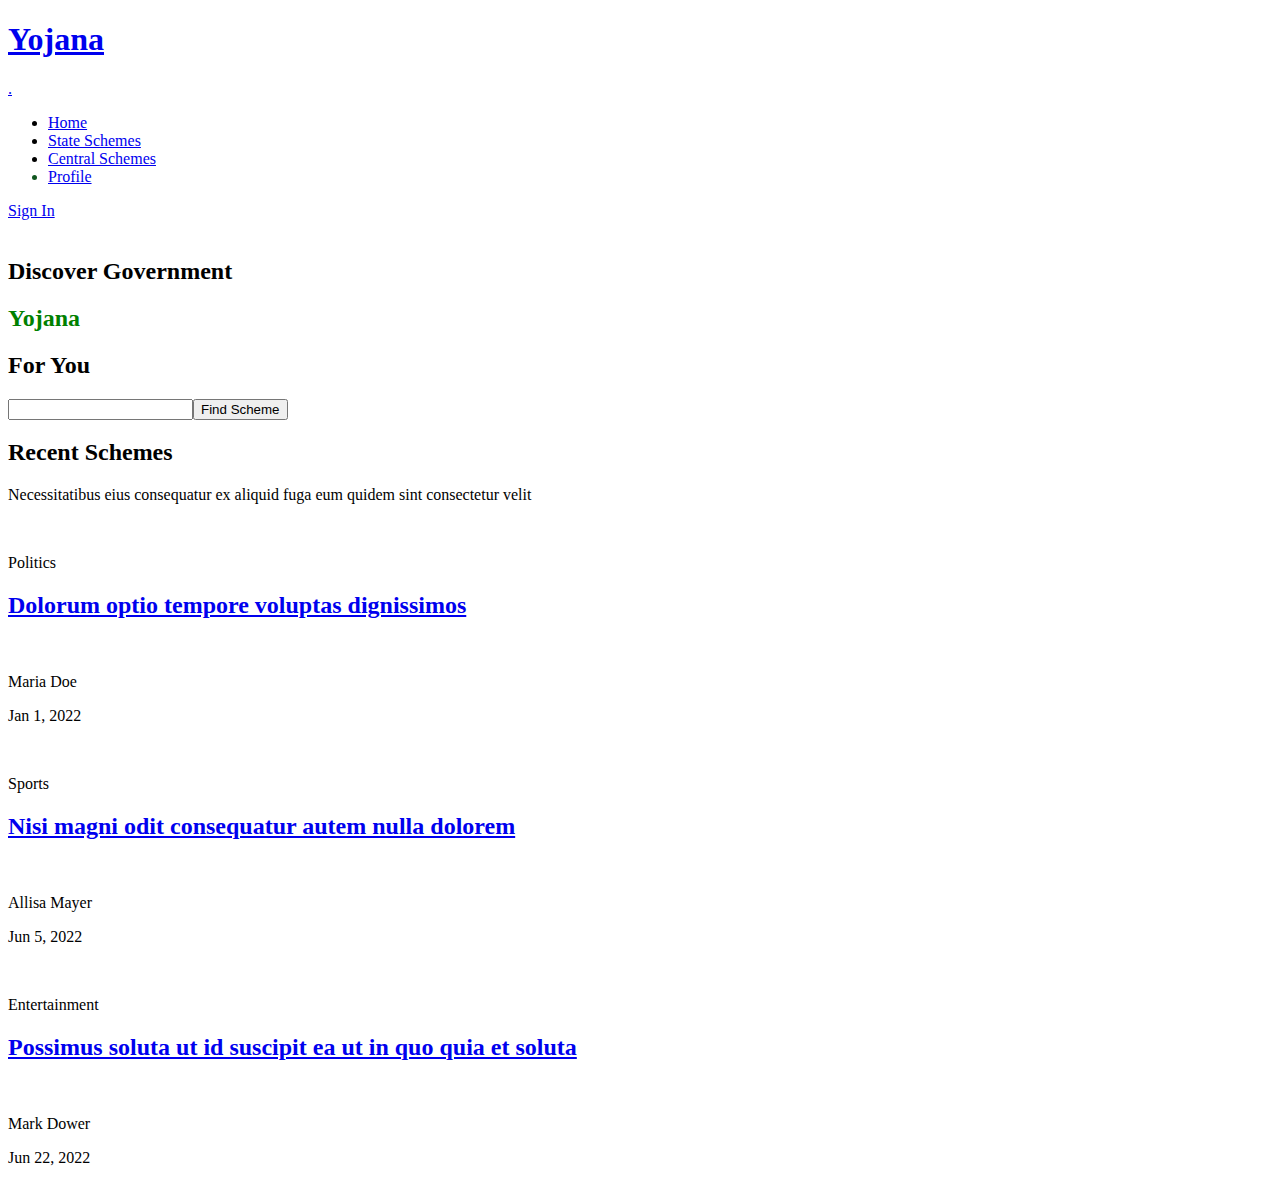
==== templates/index.html @ cc4715b3 "initial commit" ====
<!DOCTYPE html>
<html lang="en">

<head>
  <meta charset="utf-8">
  <meta content="width=device-width, initial-scale=1.0" name="viewport">
  <title>Index - Append Bootstrap Template</title>
  <meta name="description" content="">
  <meta name="keywords" content="">

  <!-- Favicons -->
  <link href="assets/img/favicon.png" rel="icon">
  <link href="assets/img/apple-touch-icon.png" rel="apple-touch-icon">

  <!-- Fonts -->
  <link href="https://fonts.googleapis.com" rel="preconnect">
  <link href="https://fonts.gstatic.com" rel="preconnect" crossorigin>
  <link href="https://fonts.googleapis.com/css2?family=Open+Sans:ital,wght@0,300;0,400;0,500;0,600;0,700;0,800;1,300;1,400;1,500;1,600;1,700;1,800&family=Montserrat:ital,wght@0,100;0,200;0,300;0,400;0,500;0,600;0,700;0,800;0,900;1,100;1,200;1,300;1,400;1,500;1,600;1,700;1,800;1,900&family=Poppins:ital,wght@0,100;0,200;0,300;0,400;0,500;0,600;0,700;0,800;0,900;1,100;1,200;1,300;1,400;1,500;1,600;1,700;1,800;1,900&display=swap" rel="stylesheet">

  <!-- Vendor CSS Files -->
  <link href="assets/vendor/bootstrap/css/bootstrap.min.css" rel="stylesheet">
  <link href="assets/vendor/bootstrap-icons/bootstrap-icons.css" rel="stylesheet">
  <link href="assets/vendor/aos/aos.css" rel="stylesheet">
  <link href="assets/vendor/glightbox/css/glightbox.min.css" rel="stylesheet">
  <link href="assets/vendor/swiper/swiper-bundle.min.css" rel="stylesheet">

  <!-- Main CSS File -->
  <link href="assets/css/main.css" rel="stylesheet">

  <!-- =======================================================
  * Template Name: Append
  * Template URL: https://bootstrapmade.com/append-bootstrap-website-template/
  * Updated: Aug 07 2024 with Bootstrap v5.3.3
  * Author: BootstrapMade.com
  * License: https://bootstrapmade.com/license/
  ======================================================== -->
</head>

<body class="index-page">

  <header id="header" class="header d-flex align-items-center fixed-top">
    <div class="container-fluid position-relative d-flex align-items-center justify-content-between">

      <a href="index.html" class="logo d-flex align-items-center me-auto me-xl-0">
        <!-- Uncomment the line below if you also wish to use an image logo -->
        <!-- <img src="assets/img/logo.png" alt=""> -->
        <h1 class="sitename">Yojana</h1><span>.</span>
      </a>

      <nav id="navmenu" class="navmenu">
        <ul>
          <li><a href="index.html" class="active">Home</a></li>
          <li><a href="state-schemes.html">State Schemes</a></li>
          <li><a href="central-schemes.html">Central Schemes</a></li>
          <li style="color: #10561f;"><a href="profile.html" >Profile</a></li>
            
        
        </ul>
        <i class="mobile-nav-toggle d-xl-none bi bi-list"></i>
      </nav>

      <a class="btn-getstarted" href="signin.html
      ">Sign In</a>

    </div>
  </header>

  <main class="main">

    <!-- Hero Section -->
    <section id="hero" class="hero section dark-background">

      <img src="assets/img/hero.jpg" alt="" data-aos="fade-in">

      <div class="container">
        <div class="row">
          <div class="col-lg-10">
            <h2 data-aos="fade-up" data-aos-delay="100">Discover Government</h2>
            <h2 data-aos="fade-up" data-aos-delay="100" style="color: green;">Yojana</h2>
            <h2 data-aos="fade-up" data-aos-delay="100">For You</h2>
          </div>
          <div class="col-lg-5" data-aos="fade-up" data-aos-delay="300">
            <form action="/search" method="post" >
              <div class="sign-up-form"><input type="email" name="email"><input type="submit" value="Find Scheme"></div>
            </form>

          </div>
        </div>
      </div>

    </section><!-- /Hero Section -->

    

        </div>

      </div>

    </section><!-- /Clients Section -->
 

    <!-- Recent Posts Section -->
    <section id="recent-posts" class="recent-posts section">

      <!-- Section Title -->
      <div class="container section-title" data-aos="fade-up">
        <h2>Recent Schemes</h2>
        <p>Necessitatibus eius consequatur ex aliquid fuga eum quidem sint consectetur velit</p>
      </div><!-- End Section Title -->

      <div class="container">

        <div class="row gy-4">

          <div class="col-xl-4 col-md-6" data-aos="fade-up" data-aos-delay="100">
            <article>

              <div class="post-img">
                <img src="assets/img/blog/blog-1.jpg" alt="" class="img-fluid">
              </div>

              <p class="post-category">Politics</p>

              <h2 class="title">
                <a href="blog-details.html">Dolorum optio tempore voluptas dignissimos</a>
              </h2>

              <div class="d-flex align-items-center">
                <img src="assets/img/blog/blog-author.jpg" alt="" class="img-fluid post-author-img flex-shrink-0">
                <div class="post-meta">
                  <p class="post-author">Maria Doe</p>
                  <p class="post-date">
                    <time datetime="2022-01-01">Jan 1, 2022</time>
                  </p>
                </div>
              </div>

            </article>
          </div><!-- End post list item -->

          <div class="col-xl-4 col-md-6" data-aos="fade-up" data-aos-delay="200">
            <article>

              <div class="post-img">
                <img src="assets/img/blog/blog-2.jpg" alt="" class="img-fluid">
              </div>

              <p class="post-category">Sports</p>

              <h2 class="title">
                <a href="blog-details.html">Nisi magni odit consequatur autem nulla dolorem</a>
              </h2>

              <div class="d-flex align-items-center">
                <img src="assets/img/blog/blog-author-2.jpg" alt="" class="img-fluid post-author-img flex-shrink-0">
                <div class="post-meta">
                  <p class="post-author">Allisa Mayer</p>
                  <p class="post-date">
                    <time datetime="2022-01-01">Jun 5, 2022</time>
                  </p>
                </div>
              </div>

            </article>
          </div><!-- End post list item -->

          <div class="col-xl-4 col-md-6" data-aos="fade-up" data-aos-delay="300">
            <article>

              <div class="post-img">
                <img src="assets/img/blog/blog-3.jpg" alt="" class="img-fluid">
              </div>

              <p class="post-category">Entertainment</p>

              <h2 class="title">
                <a href="blog-details.html">Possimus soluta ut id suscipit ea ut in quo quia et soluta</a>
              </h2>

              <div class="d-flex align-items-center">
                <img src="assets/img/blog/blog-author-3.jpg" alt="" class="img-fluid post-author-img flex-shrink-0">
                <div class="post-meta">
                  <p class="post-author">Mark Dower</p>
                  <p class="post-date">
                    <time datetime="2022-01-01">Jun 22, 2022</time>
                  </p>
                </div>
              </div>

            </article>
          </div><!-- End post list item -->

        </div><!-- End recent posts list -->

      </div>

    </section><!-- /Recent Posts Section -->

   

            </div>

          </div>

  </main>  


  <!-- Scroll Top -->
  <a href="#" id="scroll-top" class="scroll-top d-flex align-items-center justify-content-center"><i class="bi bi-arrow-up-short"></i></a>

  <!-- Preloader -->
  <div id="preloader"></div>

  <!-- Vendor JS Files -->
  <script src="assets/vendor/bootstrap/js/bootstrap.bundle.min.js"></script>
  <script src="assets/vendor/php-email-form/validate.js"></script>
  <script src="assets/vendor/aos/aos.js"></script>
  <script src="assets/vendor/glightbox/js/glightbox.min.js"></script>
  <script src="assets/vendor/purecounter/purecounter_vanilla.js"></script>
  <script src="assets/vendor/imagesloaded/imagesloaded.pkgd.min.js"></script>
  <script src="assets/vendor/isotope-layout/isotope.pkgd.min.js"></script>
  <script src="assets/vendor/swiper/swiper-bundle.min.js"></script>

  <!-- Main JS File -->
  <script src="assets/js/main.js"></script>

</body>

</html>
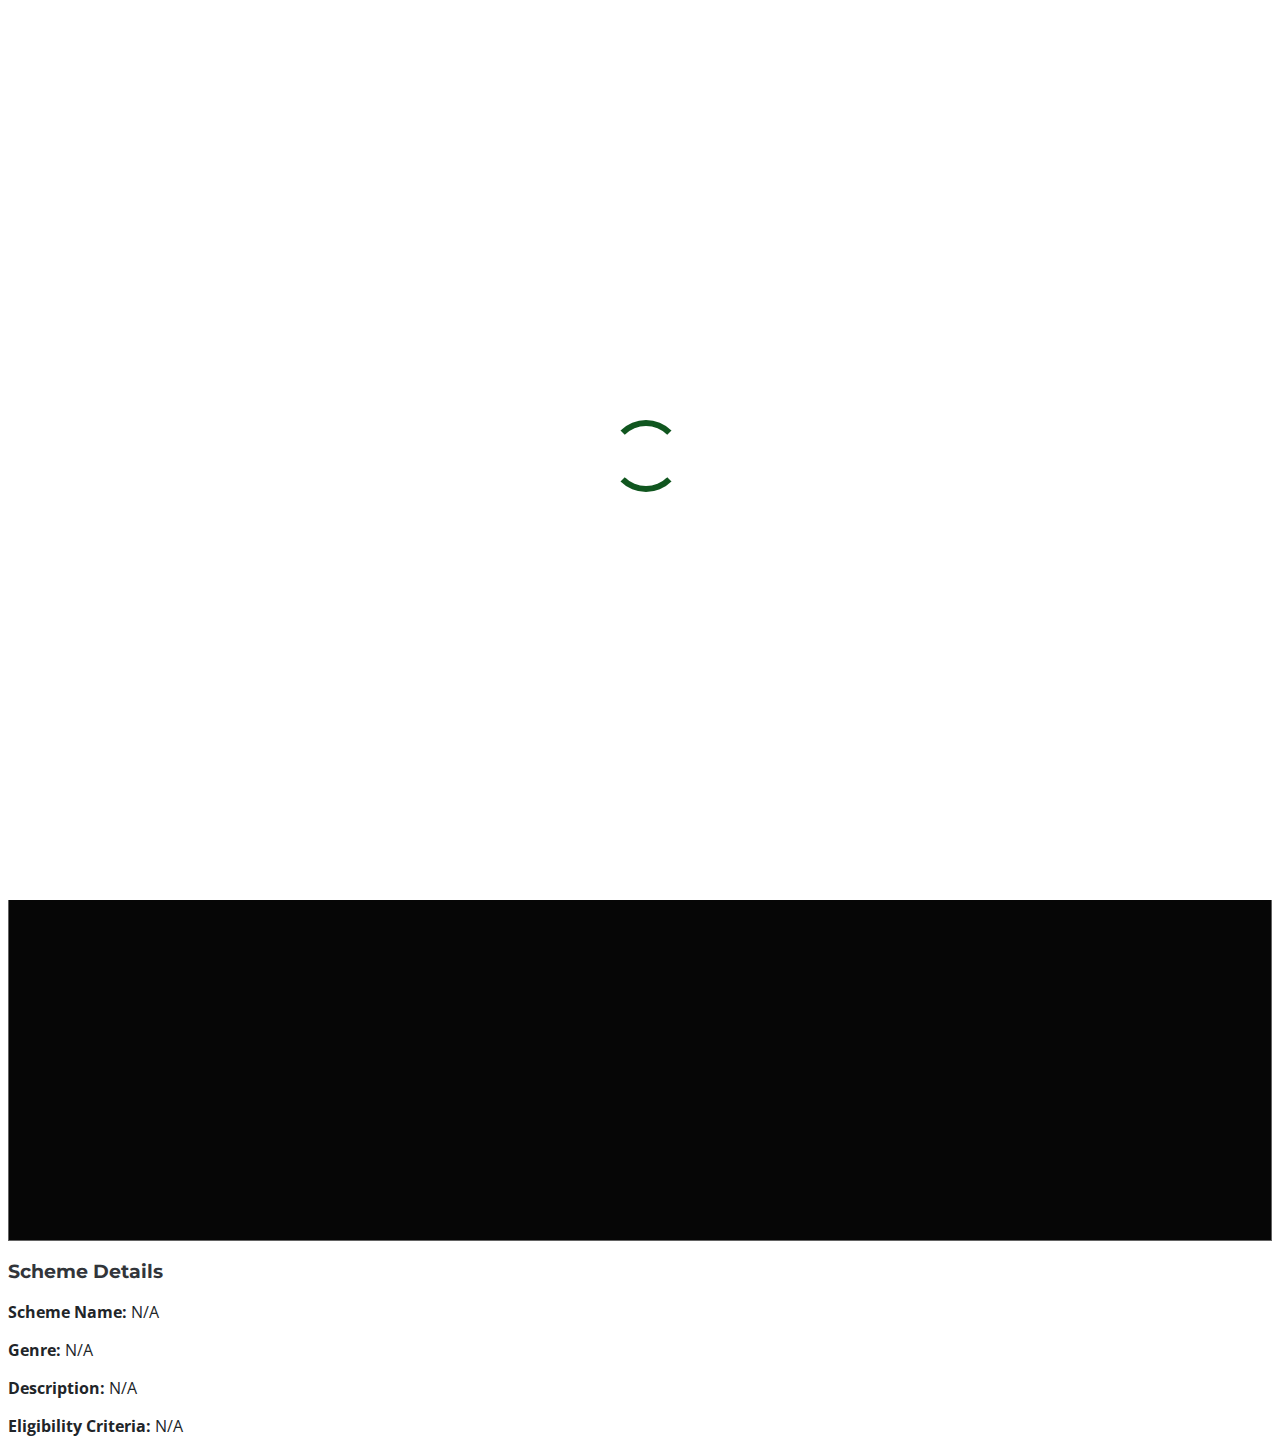
==== commit 0264d89d: "pranjal changes" ====
--- a/templates/index.html
+++ b/templates/index.html
@@ -8,14 +8,11 @@
   <meta name="description" content="">
   <meta name="keywords" content="">
 
-  <!-- Favicons -->
-  <link href="assets/img/favicon.png" rel="icon">
-  <link href="assets/img/apple-touch-icon.png" rel="apple-touch-icon">
-
   <!-- Fonts -->
   <link href="https://fonts.googleapis.com" rel="preconnect">
   <link href="https://fonts.gstatic.com" rel="preconnect" crossorigin>
-  <link href="https://fonts.googleapis.com/css2?family=Open+Sans:ital,wght@0,300;0,400;0,500;0,600;0,700;0,800;1,300;1,400;1,500;1,600;1,700;1,800&family=Montserrat:ital,wght@0,100;0,200;0,300;0,400;0,500;0,600;0,700;0,800;0,900;1,100;1,200;1,300;1,400;1,500;1,600;1,700;1,800;1,900&family=Poppins:ital,wght@0,100;0,200;0,300;0,400;0,500;0,600;0,700;0,800;0,900;1,100;1,200;1,300;1,400;1,500;1,600;1,700;1,800;1,900&display=swap" rel="stylesheet">
+  <link href="https://fonts.googleapis.com/css2?family=Montserrat:ital,wght@0,100;0,200;0,300;0,400;0,500;0,600;0,700;0,800;0,900;1,100;1,200;1,300;1,400;1,500;1,600;1,700;1,800;1,900&family=Open+Sans:ital,wght@0,300;0,400;0,500;0,600;0,700;0,800;1,300;1,400;1,500;1,600;1,700;1,800&family=Poppins:ital,wght@0,100;0,200;0,300;0,400;0,500;0,600;0,700;0,800;0,900;1,100;1,200;1,300;1,400;1,500;1,600;1,700;1,800;1,900&display=swap" rel="stylesheet">
+
 
   <!-- Vendor CSS Files -->
   <link href="assets/vendor/bootstrap/css/bootstrap.min.css" rel="stylesheet">
@@ -27,14 +24,2869 @@
   <!-- Main CSS File -->
   <link href="assets/css/main.css" rel="stylesheet">
 
-  <!-- =======================================================
-  * Template Name: Append
-  * Template URL: https://bootstrapmade.com/append-bootstrap-website-template/
-  * Updated: Aug 07 2024 with Bootstrap v5.3.3
-  * Author: BootstrapMade.com
-  * License: https://bootstrapmade.com/license/
-  ======================================================== -->
+ 
+  <style>
+    
+:root {
+  --default-font: "Open Sans",  system-ui, -apple-system, "Segoe UI", Roboto, "Helvetica Neue", Arial, "Noto Sans", "Liberation Sans", sans-serif, "Apple Color Emoji", "Segoe UI Emoji", "Segoe UI Symbol", "Noto Color Emoji";
+  --heading-font: "Montserrat",  sans-serif;
+  --nav-font: "Poppins",  sans-serif;
+}
+
+/* Global Colors - The following color variables are used throughout the website. Updating them here will change the color scheme of the entire website */
+:root { 
+  --background-color: #ffffff; /* Background color for the entire website, including individual sections */
+  --default-color: #212529; /* Default color used for the majority of the text content across the entire website */
+  --heading-color: #32353a; /* Color for headings, subheadings and title throughout the website */
+  --accent-color: #10561f; /* Accent color that represents your brand on the website. It's used for buttons, links, and other elements that need to stand out */
+  --surface-color: #ffffff; /* The surface color is used as a background of boxed elements within sections, such as cards, icon boxes, or other elements that require a visual separation from the global background. */
+  --contrast-color: #ffffff; /* Contrast color for text, ensuring readability against backgrounds of accent, heading, or default colors. */
+}
+
+/* Nav Menu Colors - The following color variables are used specifically for the navigation menu. They are separate from the global colors to allow for more customization options */
+:root {
+  --nav-color: #3a3939;  /* The default color of the main navmenu links */
+  --nav-hover-color: #e84545; /* Applied to main navmenu links when they are hovered over or active */
+  --nav-mobile-background-color: #ffffff; /* Used as the background color for mobile navigation menu */
+  --nav-dropdown-background-color: #ffffff; /* Used as the background color for dropdown items that appear when hovering over primary navigation items */
+  --nav-dropdown-color: #3a3939; /* Used for navigation links of the dropdown items in the navigation menu. */
+  --nav-dropdown-hover-color: #e84545; /* Similar to --nav-hover-color, this color is applied to dropdown navigation links when they are hovered over. */
+}
+
+/* Color Presets - These classes override global colors when applied to any section or element, providing reuse of the sam color scheme. */
+
+.light-background {
+  --background-color: #f9f9f9;
+  --surface-color: #ffffff;
+}
+
+.dark-background {
+  --background-color: #060606;
+  --default-color: #ffffff;
+  --heading-color: #ffffff;
+  --surface-color: #252525;
+  --contrast-color: #ffffff;
+}
+
+/* Smooth scroll */
+:root {
+  scroll-behavior: smooth;
+}
+
+/*--------------------------------------------------------------
+# General Styling & Shared Classes
+--------------------------------------------------------------*/
+body {
+  color: var(--default-color);
+  background-color: var(--background-color);
+  font-family: var(--default-font);
+}
+
+a {
+  color: var(--accent-color);
+  text-decoration: none;
+  transition: 0.3s;
+}
+
+a:hover {
+  color: color-mix(in srgb, var(--accent-color), transparent 25%);
+  text-decoration: none;
+}
+
+h1,
+h2,
+h3,
+h4,
+h5,
+h6 {
+  color: var(--heading-color);
+  font-family: var(--heading-font);
+}
+
+/* PHP Email Form Messages
+------------------------------*/
+.php-email-form .error-message {
+  display: none;
+  background: #df1529;
+  color: #ffffff;
+  text-align: left;
+  padding: 15px;
+  margin-bottom: 24px;
+  font-weight: 600;
+}
+
+.php-email-form .sent-message {
+  display: none;
+  color: #ffffff;
+  background: #059652;
+  text-align: center;
+  padding: 15px;
+  margin-bottom: 24px;
+  font-weight: 600;
+}
+
+.php-email-form .loading {
+  display: none;
+  background: var(--surface-color);
+  text-align: center;
+  padding: 15px;
+  margin-bottom: 24px;
+}
+
+.php-email-form .loading:before {
+  content: "";
+  display: inline-block;
+  border-radius: 50%;
+  width: 24px;
+  height: 24px;
+  margin: 0 10px -6px 0;
+  border: 3px solid var(--accent-color);
+  border-top-color: var(--surface-color);
+  animation: php-email-form-loading 1s linear infinite;
+}
+
+@keyframes php-email-form-loading {
+  0% {
+    transform: rotate(0deg);
+  }
+
+  100% {
+    transform: rotate(360deg);
+  }
+}
+
+/*--------------------------------------------------------------
+# Global Header
+--------------------------------------------------------------*/
+.header {
+  color: var(--default-color);
+  background-color: var(--background-color);
+  padding: 20px 0;
+  transition: all 0.5s;
+  z-index: 997;
+}
+
+.header .logo {
+  line-height: 1;
+}
+
+.header .logo img {
+  max-height: 36px;
+  margin-right: 8px;
+}
+
+.header .logo h1 {
+  font-size: 24px;
+  margin: 0;
+  font-weight: 600;
+  color: var(--heading-color);
+}
+
+.header .logo span {
+  color: var(--accent-color);
+  font-size: 24px;
+  font-weight: 600;
+  padding-left: 3px;
+}
+
+.header .btn-getstarted,
+.header .btn-getstarted:focus {
+  color: var(--contrast-color);
+  background: var(--accent-color);
+  font-size: 14px;
+  padding: 8px 26px;
+  margin: 0;
+  border-radius: 4px;
+  transition: 0.3s;
+}
+
+.header .btn-getstarted:hover,
+.header .btn-getstarted:focus:hover {
+  color: var(--contrast-color);
+  background: color-mix(in srgb, var(--accent-color), transparent 15%);
+}
+
+@media (max-width: 1200px) {
+  .header .logo {
+    order: 1;
+  }
+
+  .header .btn-getstarted {
+    order: 2;
+    margin: 0 15px 0 0;
+    padding: 6px 20px;
+  }
+
+  .header .navmenu {
+    order: 3;
+  }
+}
+
+.scrolled .header {
+  box-shadow: 0 0 30px 10px rgba(0, 0, 0, 0.1);
+}
+
+/* Index Page Header
+------------------------------*/
+.index-page .header {
+  --background-color: rgba(255, 255, 255, 0);
+  --heading-color: #ffffff;
+  --nav-color: rgba(255, 255, 255, 0.5);
+  --nav-hover-color: #ffffff;
+}
+
+/* Index Page Header on Scroll
+------------------------------*/
+.index-page.scrolled .header {
+  --background-color: #ffffff;
+  --heading-color: #32353a;
+  --nav-color: #3a3939;
+  --nav-hover-color: #e84545;
+}
+
+/*--------------------------------------------------------------
+# Navigation Menu
+--------------------------------------------------------------*/
+/* Navmenu - Desktop */
+@media (min-width: 1200px) {
+  .navmenu {
+    padding: 0;
+  }
+
+  .navmenu ul {
+    margin: 0;
+    padding: 0;
+    display: flex;
+    list-style: none;
+    align-items: center;
+  }
+
+  .navmenu li {
+    position: relative;
+  }
+
+  .navmenu a,
+  .navmenu a:focus {
+    color: var(--nav-color);
+    padding: 18px 15px;
+    font-size: 16px;
+    font-family: var(--nav-font);
+    font-weight: 400;
+    display: flex;
+    align-items: center;
+    justify-content: space-between;
+    white-space: nowrap;
+    transition: 0.3s;
+  }
+
+  .navmenu a i,
+  .navmenu a:focus i {
+    font-size: 12px;
+    line-height: 0;
+    margin-left: 5px;
+    transition: 0.3s;
+  }
+
+  .navmenu li:last-child a {
+    padding-right: 0;
+  }
+
+  .navmenu li:hover>a,
+  .navmenu .active,
+  .navmenu .active:focus {
+    color: var(--nav-hover-color);
+  }
+
+  .navmenu .dropdown ul {
+    margin: 0;
+    padding: 10px 0;
+    background: var(--nav-dropdown-background-color);
+    display: block;
+    position: absolute;
+    visibility: hidden;
+    left: 14px;
+    top: 130%;
+    opacity: 0;
+    transition: 0.3s;
+    border-radius: 4px;
+    z-index: 99;
+    box-shadow: 0px 0px 30px rgba(0, 0, 0, 0.1);
+  }
+
+  .navmenu .dropdown ul li {
+    min-width: 200px;
+  }
+
+  .navmenu .dropdown ul a {
+    padding: 10px 20px;
+    font-size: 15px;
+    text-transform: none;
+    color: var(--nav-dropdown-color);
+  }
+
+  .navmenu .dropdown ul a i {
+    font-size: 12px;
+  }
+
+  .navmenu .dropdown ul a:hover,
+  .navmenu .dropdown ul .active:hover,
+  .navmenu .dropdown ul li:hover>a {
+    color: var(--nav-dropdown-hover-color);
+  }
+
+  .navmenu .dropdown:hover>ul {
+    opacity: 1;
+    top: 100%;
+    visibility: visible;
+  }
+
+  .navmenu .dropdown .dropdown ul {
+    top: 0;
+    left: -90%;
+    visibility: hidden;
+  }
+
+  .navmenu .dropdown .dropdown:hover>ul {
+    opacity: 1;
+    top: 0;
+    left: -100%;
+    visibility: visible;
+  }
+}
+
+/* Navmenu - Mobile */
+@media (max-width: 1199px) {
+  .mobile-nav-toggle {
+    color: var(--nav-color);
+    font-size: 28px;
+    line-height: 0;
+    margin-right: 10px;
+    cursor: pointer;
+    transition: color 0.3s;
+  }
+
+  .navmenu {
+    padding: 0;
+    z-index: 9997;
+  }
+
+  .navmenu ul {
+    display: none;
+    list-style: none;
+    position: absolute;
+    inset: 60px 20px 20px 20px;
+    padding: 10px 0;
+    margin: 0;
+    border-radius: 6px;
+    background-color: var(--nav-mobile-background-color);
+    overflow-y: auto;
+    transition: 0.3s;
+    z-index: 9998;
+    box-shadow: 0px 0px 30px rgba(0, 0, 0, 0.1);
+  }
+
+  .navmenu a,
+  .navmenu a:focus {
+    color: var(--nav-dropdown-color);
+    padding: 10px 20px;
+    font-family: var(--nav-font);
+    font-size: 17px;
+    font-weight: 500;
+    display: flex;
+    align-items: center;
+    justify-content: space-between;
+    white-space: nowrap;
+    transition: 0.3s;
+  }
+
+  .navmenu a i,
+  .navmenu a:focus i {
+    font-size: 12px;
+    line-height: 0;
+    margin-left: 5px;
+    width: 30px;
+    height: 30px;
+    display: flex;
+    align-items: center;
+    justify-content: center;
+    border-radius: 50%;
+    transition: 0.3s;
+    background-color: color-mix(in srgb, var(--accent-color), transparent 90%);
+  }
+
+  .navmenu a i:hover,
+  .navmenu a:focus i:hover {
+    background-color: var(--accent-color);
+    color: var(--contrast-color);
+  }
+
+  .navmenu a:hover,
+  .navmenu .active,
+  .navmenu .active:focus {
+    color: var(--nav-dropdown-hover-color);
+  }
+
+  .navmenu .active i,
+  .navmenu .active:focus i {
+    background-color: var(--accent-color);
+    color: var(--contrast-color);
+    transform: rotate(180deg);
+  }
+
+  .navmenu .dropdown ul {
+    position: static;
+    display: none;
+    z-index: 99;
+    padding: 10px 0;
+    margin: 10px 20px;
+    background-color: var(--nav-dropdown-background-color);
+    border: 1px solid color-mix(in srgb, var(--default-color), transparent 90%);
+    box-shadow: none;
+    transition: all 0.5s ease-in-out;
+  }
+
+  .navmenu .dropdown ul ul {
+    background-color: rgba(33, 37, 41, 0.1);
+  }
+
+  .navmenu .dropdown>.dropdown-active {
+    display: block;
+    background-color: rgba(33, 37, 41, 0.03);
+  }
+
+  .mobile-nav-active {
+    overflow: hidden;
+  }
+
+  .mobile-nav-active .mobile-nav-toggle {
+    color: #fff;
+    position: absolute;
+    font-size: 32px;
+    top: 15px;
+    right: 15px;
+    margin-right: 0;
+    z-index: 9999;
+  }
+
+  .mobile-nav-active .navmenu {
+    position: fixed;
+    overflow: hidden;
+    inset: 0;
+    background: rgba(33, 37, 41, 0.8);
+    transition: 0.3s;
+  }
+
+  .mobile-nav-active .navmenu>ul {
+    display: block;
+  }
+}
+
+/*--------------------------------------------------------------
+# Global Footer
+--------------------------------------------------------------*/
+.footer {
+  color: var(--default-color);
+  background-color: var(--background-color);
+  font-size: 14px;
+  padding-bottom: 50px;
+  position: relative;
+}
+
+.footer .footer-top {
+  padding-top: 50px;
+}
+
+.footer .footer-about .logo {
+  margin-bottom: 25px;
+}
+
+.footer .footer-about .logo img {
+  max-height: 40px;
+  margin-right: 6px;
+}
+
+.footer .footer-about .logo span {
+  color: var(--heading-color);
+  font-size: 30px;
+  font-weight: 700;
+  letter-spacing: 1px;
+  font-family: var(--heading-font);
+}
+
+.footer .footer-about p {
+  font-size: 14px;
+  font-family: var(--heading-font);
+}
+
+.footer .social-links a {
+  display: flex;
+  align-items: center;
+  justify-content: center;
+  width: 40px;
+  height: 40px;
+  border-radius: 50%;
+  border: 1px solid color-mix(in srgb, var(--default-color), transparent 50%);
+  font-size: 16px;
+  color: color-mix(in srgb, var(--default-color), transparent 50%);
+  margin-right: 10px;
+  transition: 0.3s;
+}
+
+.footer .social-links a:hover {
+  color: var(--accent-color);
+  border-color: var(--accent-color);
+}
+
+.footer h4 {
+  font-size: 16px;
+  font-weight: bold;
+  position: relative;
+  padding-bottom: 12px;
+}
+
+.footer .footer-links {
+  margin-bottom: 30px;
+}
+
+.footer .footer-links ul {
+  list-style: none;
+  padding: 0;
+  margin: 0;
+}
+
+.footer .footer-links ul i {
+  padding-right: 2px;
+  font-size: 12px;
+  line-height: 0;
+}
+
+.footer .footer-links ul li {
+  padding: 10px 0;
+  display: flex;
+  align-items: center;
+}
+
+.footer .footer-links ul li:first-child {
+  padding-top: 0;
+}
+
+.footer .footer-links ul a {
+  color: color-mix(in srgb, var(--default-color), transparent 20%);
+  display: inline-block;
+  line-height: 1;
+}
+
+.footer .footer-links ul a:hover {
+  color: var(--accent-color);
+}
+
+.footer .footer-contact p {
+  margin-bottom: 5px;
+}
+
+.footer .copyright {
+  padding-top: 25px;
+  padding-bottom: 25px;
+  background-color: color-mix(in srgb, var(--default-color), transparent 95%);
+}
+
+.footer .copyright p {
+  margin-bottom: 0;
+}
+
+.footer .credits {
+  margin-top: 6px;
+  font-size: 13px;
+}
+
+/*--------------------------------------------------------------
+# Preloader
+--------------------------------------------------------------*/
+#preloader {
+  position: fixed;
+  inset: 0;
+  z-index: 999999;
+  overflow: hidden;
+  background: var(--background-color);
+  transition: all 0.6s ease-out;
+}
+
+#preloader:before {
+  content: "";
+  position: fixed;
+  top: calc(50% - 30px);
+  left: calc(50% - 30px);
+  border: 6px solid #ffffff;
+  border-color: var(--accent-color) transparent var(--accent-color) transparent;
+  border-radius: 50%;
+  width: 60px;
+  height: 60px;
+  animation: animate-preloader 1.5s linear infinite;
+}
+
+@keyframes animate-preloader {
+  0% {
+    transform: rotate(0deg);
+  }
+
+  100% {
+    transform: rotate(360deg);
+  }
+}
+
+/*--------------------------------------------------------------
+# Scroll Top Button
+--------------------------------------------------------------*/
+.scroll-top {
+  position: fixed;
+  visibility: hidden;
+  opacity: 0;
+  right: 15px;
+  bottom: 15px;
+  z-index: 99999;
+  background-color: var(--accent-color);
+  width: 40px;
+  height: 40px;
+  border-radius: 4px;
+  transition: all 0.4s;
+}
+
+.scroll-top i {
+  font-size: 24px;
+  color: var(--contrast-color);
+  line-height: 0;
+}
+
+.scroll-top:hover {
+  background-color: color-mix(in srgb, var(--accent-color), transparent 20%);
+  color: var(--contrast-color);
+}
+
+.scroll-top.active {
+  visibility: visible;
+  opacity: 1;
+}
+
+/*--------------------------------------------------------------
+# Disable aos animation delay on mobile devices
+--------------------------------------------------------------*/
+@media screen and (max-width: 768px) {
+  [data-aos-delay] {
+    transition-delay: 0 !important;
+  }
+}
+
+/*--------------------------------------------------------------
+# Global Page Titles & Breadcrumbs
+--------------------------------------------------------------*/
+.page-title {
+  color: var(--default-color);
+  background-color: var(--background-color);
+  position: relative;
+}
+
+.page-title .heading {
+  padding: 80px 0;
+  border-top: 1px solid color-mix(in srgb, var(--default-color), transparent 90%);
+}
+
+.page-title .heading h1 {
+  font-size: 38px;
+  font-weight: 700;
+}
+
+.page-title nav {
+  background-color: color-mix(in srgb, var(--default-color), transparent 95%);
+  padding: 20px 0;
+}
+
+.page-title nav ol {
+  display: flex;
+  flex-wrap: wrap;
+  list-style: none;
+  margin: 0;
+  font-size: 16px;
+  font-weight: 600;
+}
+
+.page-title nav ol li+li {
+  padding-left: 10px;
+}
+
+.page-title nav ol li+li::before {
+  content: "/";
+  display: inline-block;
+  padding-right: 10px;
+  color: color-mix(in srgb, var(--default-color), transparent 70%);
+}
+
+/*--------------------------------------------------------------
+# Global Sections
+--------------------------------------------------------------*/
+section,
+.section {
+  color: var(--default-color);
+  background-color: var(--background-color);
+  padding: 60px 0;
+  scroll-margin-top: 98px;
+  overflow: clip;
+}
+
+@media (max-width: 1199px) {
+
+  section,
+  .section {
+    scroll-margin-top: 64px;
+  }
+}
+
+/*--------------------------------------------------------------
+# Global Section Titles
+--------------------------------------------------------------*/
+.section-title {
+  text-align: center;
+  padding-bottom: 60px;
+  position: relative;
+}
+
+.section-title h2 {
+  font-size: 32px;
+  font-weight: 700;
+  position: relative;
+}
+
+.section-title h2:before,
+.section-title h2:after {
+  content: "";
+  width: 50px;
+  height: 2px;
+  background: var(--accent-color);
+  display: inline-block;
+}
+
+.section-title h2:before {
+  margin: 0 15px 10px 0;
+}
+
+.section-title h2:after {
+  margin: 0 0 10px 15px;
+}
+
+.section-title p {
+  margin-bottom: 0;
+}
+
+/*--------------------------------------------------------------
+# Hero Section
+--------------------------------------------------------------*/
+.hero {
+  width: 100%;
+  min-height: 100vh;
+  position: relative;
+  padding: 80px 0;
+  display: flex;
+  align-items: center;
+  justify-content: center;
+}
+
+.hero img {
+  position: absolute;
+  inset: 0;
+  display: block;
+  width: 100%;
+  height: 100%;
+  object-fit: cover;
+  z-index: 1;
+}
+
+.hero:before {
+  content: "";
+  background: color-mix(in srgb, var(--background-color), transparent 50%);
+  position: absolute;
+  inset: 0;
+  z-index: 2;
+}
+
+.hero .container {
+  position: relative;
+  z-index: 3;
+}
+
+.hero h2 {
+  margin: 0;
+  font-size: 44px;
+  font-weight: 700;
+}
+
+.hero p {
+  color: color-mix(in srgb, var(--default-color), transparent 20%);
+  margin: 5px 0 0 0;
+  font-size: 20px;
+}
+
+.hero .sign-up-form {
+  margin-top: 20px;
+  margin-bottom: 15px;
+  padding: 10px;
+  border-radius: 7px;
+  background: color-mix(in srgb, var(--default-color) 5%, white 90%);
+  box-shadow: 0 15px 30px 0 rgba(0, 0, 0, 0.1);
+  display: flex;
+}
+
+.hero .sign-up-form input[type=email] {
+  background-color: transparent;
+  border: 0;
+  padding: 4px 10px;
+  width: 100%;
+}
+
+.hero .sign-up-form input[type=email]:focus-visible {
+  outline: none;
+}
+
+.hero .sign-up-form input[type=submit] {
+  border: 0;
+  box-shadow: none;
+  background-color: var(--accent-color);
+  border-color: var(--accent-color);
+  padding: 8px 20px 10px 20px;
+  border-radius: 7px;
+  color: var(--contrast-color);
+  transition: 0.3s;
+}
+
+.hero .sign-up-form input[type=submit]:hover {
+  background-color: color-mix(in srgb, var(--accent-color), transparent 10%);
+}
+
+@media (max-width: 768px) {
+  .hero h2 {
+    font-size: 32px;
+  }
+
+  .hero p {
+    font-size: 18px;
+  }
+}
+
+/*--------------------------------------------------------------
+# Clients Section
+--------------------------------------------------------------*/
+.clients {
+  padding: 20px 0;
+}
+
+.clients .client-logo {
+  display: flex;
+  justify-content: center;
+  align-items: center;
+  overflow: hidden;
+}
+
+.clients .client-logo img {
+  padding: 20px 40px;
+  max-width: 90%;
+  transition: 0.3s;
+  opacity: 0.5;
+  filter: grayscale(100);
+}
+
+.clients .client-logo img:hover {
+  filter: none;
+  opacity: 1;
+}
+
+@media (max-width: 640px) {
+  .clients .client-logo img {
+    padding: 20px;
+  }
+}
+
+/*--------------------------------------------------------------
+# About Section
+--------------------------------------------------------------*/
+.about .content h3 {
+  font-size: 16px;
+  font-weight: 500;
+  line-height: 19px;
+  padding: 10px 20px;
+  background: color-mix(in srgb, var(--accent-color), transparent 95%);
+  color: var(--accent-color);
+  border-radius: 7px;
+  display: inline-block;
+}
+
+.about .content h2 {
+  font-weight: 700;
+}
+
+.about .content p:last-child {
+  margin-bottom: 0;
+}
+
+.about .content .read-more {
+  background: var(--accent-color);
+  color: var(--contrast-color);
+  font-family: var(--heading-font);
+  font-weight: 500;
+  font-size: 16px;
+  letter-spacing: 1px;
+  padding: 12px 24px;
+  border-radius: 5px;
+  transition: 0.3s;
+  display: inline-flex;
+  align-items: center;
+  justify-content: center;
+}
+
+.about .content .read-more i {
+  font-size: 18px;
+  margin-left: 5px;
+  line-height: 0;
+  transition: 0.3s;
+}
+
+.about .content .read-more:hover {
+  background: color-mix(in srgb, var(--accent-color), transparent 20%);
+  padding-right: 19px;
+}
+
+.about .content .read-more:hover i {
+  margin-left: 10px;
+}
+
+.about .icon-box {
+  background-color: var(--surface-color);
+  padding: 50px 40px;
+  box-shadow: 0px 10px 50px rgba(0, 0, 0, 0.1);
+  border-radius: 10px;
+  transition: all 0.3s ease-out 0s;
+}
+
+.about .icon-box i {
+  width: 80px;
+  height: 80px;
+  border-radius: 50%;
+  display: inline-flex;
+  align-items: center;
+  justify-content: center;
+  margin-bottom: 24px;
+  font-size: 32px;
+  line-height: 0;
+  transition: all 0.4s ease-out 0s;
+  background-color: color-mix(in srgb, var(--accent-color), transparent 95%);
+  color: var(--accent-color);
+}
+
+.about .icon-box h3 {
+  margin-bottom: 10px;
+  font-size: 24px;
+  font-weight: 700;
+}
+
+.about .icon-box p {
+  margin-bottom: 0;
+}
+
+.about .icon-box:hover i {
+  background-color: var(--accent-color);
+  color: var(--contrast-color);
+}
+
+.about .icon-boxes .col-md-6:nth-child(2) .icon-box,
+.about .icon-boxes .col-md-6:nth-child(4) .icon-box {
+  margin-top: -40px;
+}
+
+@media (max-width: 768px) {
+
+  .about .icon-boxes .col-md-6:nth-child(2) .icon-box,
+  .about .icon-boxes .col-md-6:nth-child(4) .icon-box {
+    margin-top: 0;
+  }
+}
+
+/*--------------------------------------------------------------
+# Stats Section
+--------------------------------------------------------------*/
+.stats {
+  position: relative;
+  padding: 120px 0;
+}
+
+.stats img {
+  position: absolute;
+  inset: 0;
+  display: block;
+  width: 100%;
+  height: 100%;
+  object-fit: cover;
+  z-index: 1;
+}
+
+.stats:before {
+  content: "";
+  background: color-mix(in srgb, var(--background-color), transparent 40%);
+  position: absolute;
+  inset: 0;
+  z-index: 2;
+}
+
+.stats .container {
+  position: relative;
+  z-index: 3;
+}
+
+.stats .stats-item {
+  padding: 30px;
+  width: 100%;
+}
+
+.stats .stats-item span {
+  font-size: 48px;
+  display: block;
+  color: var(--default-color);
+  font-weight: 700;
+}
+
+.stats .stats-item p {
+  padding: 0;
+  margin: 0;
+  font-family: var(--heading-font);
+  font-size: 16px;
+  font-weight: 700;
+  color: color-mix(in srgb, var(--default-color), transparent 40%);
+}
+
+/*--------------------------------------------------------------
+# Services Section
+--------------------------------------------------------------*/
+.services .service-item {
+  position: relative;
+  padding-top: 40px;
+}
+
+.services .service-item:before {
+  content: "";
+  position: absolute;
+  top: 0;
+  left: 0;
+  right: 0;
+  height: 2px;
+  background: color-mix(in srgb, var(--default-color), transparent 90%);
+}
+
+.services .service-item::after {
+  content: "";
+  position: absolute;
+  top: 0;
+  left: 0;
+  width: 30px;
+  height: 2px;
+  background: var(--accent-color);
+  border-right: 5px solid var(--background-color);
+}
+
+.services .service-item .icon {
+  width: 48px;
+  height: 48px;
+  position: relative;
+  margin-right: 50px;
+  line-height: 0;
+}
+
+.services .service-item .icon i {
+  color: color-mix(in srgb, var(--default-color), transparent 30%);
+  font-size: 56px;
+  transition: ease-in-out 0.3s;
+  z-index: 2;
+  position: relative;
+}
+
+.services .service-item .icon:before {
+  position: absolute;
+  content: "";
+  height: 30px;
+  width: 30px;
+  background: color-mix(in srgb, var(--accent-color), transparent 70%);
+  border-radius: 50px;
+  z-index: 1;
+  bottom: -15px;
+  right: -15px;
+  transition: 0.3s;
+}
+
+.services .service-item .title {
+  font-weight: 700;
+  margin-bottom: 15px;
+  font-size: 18px;
+}
+
+.services .service-item .title a {
+  color: var(--heading-color);
+}
+
+.services .service-item .title a:hover {
+  color: var(--accent-color);
+}
+
+.services .service-item .description {
+  line-height: 24px;
+  font-size: 14px;
+}
+
+/*--------------------------------------------------------------
+# Features Section
+--------------------------------------------------------------*/
+.features .features-item {
+  color: color-mix(in srgb, var(--default-color), transparent 20%);
+}
+
+.features .features-item+.features-item {
+  margin-top: 100px;
+}
+
+@media (max-width: 768px) {
+  .features .features-item+.features-item {
+    margin-top: 40px;
+  }
+}
+
+.features .features-item h3 {
+  font-weight: 700;
+  font-size: 26px;
+}
+
+.features .features-item .btn-get-started {
+  background-color: var(--accent-color);
+  color: var(--contrast-color);
+  padding: 8px 30px 10px 30px;
+  border-radius: 4px;
+}
+
+.features .features-item .btn-get-started:hover {
+  background-color: color-mix(in srgb, var(--accent-color), transparent 10%);
+}
+
+.features .features-item ul {
+  list-style: none;
+  padding: 0;
+}
+
+.features .features-item ul li {
+  padding-bottom: 10px;
+  display: flex;
+  align-items: flex-start;
+}
+
+.features .features-item ul li:last-child {
+  padding-bottom: 0;
+}
+
+.features .features-item ul i {
+  font-size: 20px;
+  padding-right: 4px;
+  color: var(--accent-color);
+}
+
+.features .features-item img {
+  border: 6px solid var(--surface-color);
+  box-shadow: 0 15px 30px -10px rgba(0, 0, 0, 0.1);
+}
+
+.features .features-item .features-img-bg {
+  position: relative;
+  min-height: 500px;
+}
+
+@media (max-width: 640px) {
+  .features .features-item .features-img-bg {
+    min-height: 300px;
+  }
+}
+
+.features .features-item .features-img-bg img {
+  position: absolute;
+  inset: 0;
+  display: block;
+  width: 100%;
+  height: 100%;
+  object-fit: cover;
+}
+
+.features .features-item .image-stack {
+  display: grid;
+  position: relative;
+  grid-template-columns: repeat(12, 1fr);
+}
+
+.features .features-item .image-stack .stack-back {
+  grid-column: 4/-1;
+  grid-row: 1;
+  width: 100%;
+  z-index: 1;
+}
+
+.features .features-item .image-stack .stack-front {
+  grid-row: 1;
+  grid-column: 1/span 8;
+  margin-top: 20%;
+  width: 100%;
+  z-index: 2;
+}
+
+/*--------------------------------------------------------------
+# Portfolio Section
+--------------------------------------------------------------*/
+.portfolio .portfolio-filters {
+  padding: 0;
+  margin: 0 auto 20px auto;
+  list-style: none;
+  text-align: center;
+}
+
+.portfolio .portfolio-filters li {
+  cursor: pointer;
+  display: inline-block;
+  padding: 8px 20px 10px 20px;
+  margin: 0;
+  font-size: 15px;
+  font-weight: 500;
+  line-height: 1;
+  margin-bottom: 5px;
+  border-radius: 50px;
+  transition: all 0.3s ease-in-out;
+  font-family: var(--heading-font);
+}
+
+.portfolio .portfolio-filters li:hover,
+.portfolio .portfolio-filters li.filter-active {
+  color: var(--contrast-color);
+  background-color: var(--accent-color);
+}
+
+.portfolio .portfolio-filters li:first-child {
+  margin-left: 0;
+}
+
+.portfolio .portfolio-filters li:last-child {
+  margin-right: 0;
+}
+
+@media (max-width: 575px) {
+  .portfolio .portfolio-filters li {
+    font-size: 14px;
+    margin: 0 0 10px 0;
+  }
+}
+
+.portfolio .portfolio-item {
+  position: relative;
+  overflow: hidden;
+}
+
+.portfolio .portfolio-item .portfolio-info {
+  opacity: 0;
+  position: absolute;
+  left: 12px;
+  right: 12px;
+  bottom: -100%;
+  z-index: 3;
+  transition: all ease-in-out 0.5s;
+  background: color-mix(in srgb, var(--background-color), transparent 10%);
+  padding: 15px;
+}
+
+.portfolio .portfolio-item .portfolio-info h4 {
+  font-size: 18px;
+  font-weight: 600;
+  padding-right: 50px;
+}
+
+.portfolio .portfolio-item .portfolio-info p {
+  color: color-mix(in srgb, var(--default-color), transparent 30%);
+  font-size: 14px;
+  margin-bottom: 0;
+  padding-right: 50px;
+}
+
+.portfolio .portfolio-item .portfolio-info .preview-link,
+.portfolio .portfolio-item .portfolio-info .details-link {
+  position: absolute;
+  right: 50px;
+  font-size: 24px;
+  top: calc(50% - 14px);
+  color: color-mix(in srgb, var(--default-color), transparent 30%);
+  transition: 0.3s;
+  line-height: 0;
+}
+
+.portfolio .portfolio-item .portfolio-info .preview-link:hover,
+.portfolio .portfolio-item .portfolio-info .details-link:hover {
+  color: var(--accent-color);
+}
+
+.portfolio .portfolio-item .portfolio-info .details-link {
+  right: 14px;
+  font-size: 28px;
+}
+
+.portfolio .portfolio-item:hover .portfolio-info {
+  opacity: 1;
+  bottom: 0;
+}
+
+/*--------------------------------------------------------------
+# Pricing Section
+--------------------------------------------------------------*/
+.pricing {
+  padding: 60px 0 120px 0;
+}
+
+.pricing .section-title {
+  margin-bottom: 40px;
+}
+
+.pricing .pricing-item {
+  background-color: var(--surface-color);
+  box-shadow: 0 3px 20px -2px rgba(0, 0, 0, 0.1);
+  padding: 60px 40px;
+  height: 100%;
+  position: relative;
+  border-radius: 15px;
+}
+
+.pricing h3 {
+  font-weight: 600;
+  margin-bottom: 15px;
+  font-size: 20px;
+  text-align: center;
+}
+
+.pricing .icon {
+  margin: 30px auto 20px auto;
+  width: 70px;
+  height: 70px;
+  background: var(--accent-color);
+  border-radius: 50%;
+  display: flex;
+  align-items: center;
+  justify-content: center;
+  transition: 0.3s;
+  transform-style: preserve-3d;
+}
+
+.pricing .icon i {
+  color: var(--background-color);
+  font-size: 28px;
+  transition: ease-in-out 0.3s;
+  line-height: 0;
+}
+
+.pricing .icon::before {
+  position: absolute;
+  content: "";
+  height: 86px;
+  width: 86px;
+  border-radius: 50%;
+  background: color-mix(in srgb, var(--accent-color), transparent 80%);
+  transition: all 0.3s ease-out 0s;
+  transform: translateZ(-1px);
+}
+
+.pricing .icon::after {
+  position: absolute;
+  content: "";
+  height: 102px;
+  width: 102px;
+  border-radius: 50%;
+  background: color-mix(in srgb, var(--accent-color), transparent 90%);
+  transition: all 0.3s ease-out 0s;
+  transform: translateZ(-2px);
+}
+
+.pricing h4 {
+  font-size: 48px;
+  color: var(--accent-color);
+  font-weight: 700;
+  font-family: var(--heading-font);
+  margin-bottom: 25px;
+  text-align: center;
+}
+
+.pricing h4 sup {
+  font-size: 28px;
+}
+
+.pricing h4 span {
+  color: color-mix(in srgb, var(--default-color), transparent 50%);
+  font-size: 18px;
+  font-weight: 400;
+}
+
+.pricing ul {
+  padding: 20px 0;
+  list-style: none;
+  color: color-mix(in srgb, var(--default-color), transparent 20%);
+  text-align: left;
+  line-height: 20px;
+}
+
+.pricing ul li {
+  padding: 10px 0;
+  display: flex;
+  align-items: center;
+}
+
+.pricing ul i {
+  color: #059652;
+  font-size: 24px;
+  padding-right: 3px;
+}
+
+.pricing ul .na {
+  color: color-mix(in srgb, var(--default-color), transparent 70%);
+}
+
+.pricing ul .na i {
+  color: color-mix(in srgb, var(--default-color), transparent 70%);
+}
+
+.pricing ul .na span {
+  text-decoration: line-through;
+}
+
+.pricing .buy-btn {
+  color: color-mix(in srgb, var(--default-color), transparent 20%);
+  display: inline-block;
+  padding: 8px 40px 10px 40px;
+  border-radius: 50px;
+  border: 1px solid color-mix(in srgb, var(--default-color), transparent 80%);
+  transition: none;
+  font-size: 16px;
+  font-weight: 600;
+  font-family: var(--heading-font);
+  transition: 0.3s;
+}
+
+.pricing .buy-btn:hover {
+  background-color: var(--accent-color);
+  color: var(--contrast-color);
+}
+
+.pricing .featured {
+  z-index: 10;
+  border: 3px solid var(--accent-color);
+}
+
+@media (min-width: 992px) {
+  .pricing .featured {
+    transform: scale(1.15);
+  }
+}
+
+/*--------------------------------------------------------------
+# Faq Section
+--------------------------------------------------------------*/
+.faq .content h3 {
+  font-weight: 400;
+  font-size: 34px;
+}
+
+.faq .content p {
+  font-size: 15px;
+  color: color-mix(in srgb, var(--default-color), transparent 30%);
+}
+
+.faq .faq-container .faq-item {
+  background-color: var(--surface-color);
+  position: relative;
+  padding: 20px;
+  margin-bottom: 20px;
+  box-shadow: 0px 5px 25px 0px rgba(0, 0, 0, 0.1);
+  overflow: hidden;
+}
+
+.faq .faq-container .faq-item:last-child {
+  margin-bottom: 0;
+}
+
+.faq .faq-container .faq-item h3 {
+  font-weight: 600;
+  font-size: 18px;
+  line-height: 24px;
+  margin: 0 30px 0 0;
+  transition: 0.3s;
+  cursor: pointer;
+  display: flex;
+  align-items: flex-start;
+}
+
+.faq .faq-container .faq-item h3 .num {
+  color: var(--accent-color);
+  padding-right: 5px;
+}
+
+.faq .faq-container .faq-item h3:hover {
+  color: var(--accent-color);
+}
+
+.faq .faq-container .faq-item .faq-content {
+  display: grid;
+  grid-template-rows: 0fr;
+  transition: 0.3s ease-in-out;
+  visibility: hidden;
+  opacity: 0;
+}
+
+.faq .faq-container .faq-item .faq-content p {
+  margin-bottom: 0;
+  overflow: hidden;
+}
+
+.faq .faq-container .faq-item .faq-toggle {
+  position: absolute;
+  top: 20px;
+  right: 20px;
+  font-size: 16px;
+  line-height: 0;
+  transition: 0.3s;
+  cursor: pointer;
+}
+
+.faq .faq-container .faq-item .faq-toggle:hover {
+  color: var(--accent-color);
+}
+
+.faq .faq-container .faq-active h3 {
+  color: var(--accent-color);
+}
+
+.faq .faq-container .faq-active .faq-content {
+  grid-template-rows: 1fr;
+  visibility: visible;
+  opacity: 1;
+  padding-top: 10px;
+}
+
+.faq .faq-container .faq-active .faq-toggle {
+  transform: rotate(90deg);
+  color: var(--accent-color);
+}
+
+/*--------------------------------------------------------------
+# Team Section
+--------------------------------------------------------------*/
+.team .member {
+  position: relative;
+}
+
+.team .member .member-img {
+  margin: 0 80px;
+  border-radius: 50%;
+  overflow: hidden;
+  position: relative;
+  border: 4px solid var(--background-color);
+  box-shadow: 0 15px 35px -10px rgba(0, 0, 0, 0.2);
+}
+
+@media (max-width: 1024px) {
+  .team .member .member-img {
+    margin: 0 60px;
+  }
+}
+
+.team .member .member-img img {
+  position: relative;
+  z-index: 1;
+}
+
+.team .member .member-img .social {
+  position: absolute;
+  inset: 0;
+  background-color: rgba(0, 0, 0, 0.6);
+  display: flex;
+  justify-content: center;
+  align-items: center;
+  z-index: 2;
+  padding-bottom: 20px;
+  transition: 0.3s;
+  visibility: hidden;
+  opacity: 0;
+}
+
+.team .member .member-img .social a {
+  transition: 0.3s;
+  color: var(--contrast-color);
+  font-size: 20px;
+  margin: 0 8px;
+}
+
+.team .member .member-img .social a:hover {
+  color: var(--accent-color);
+}
+
+.team .member .member-info {
+  margin-top: 30px;
+}
+
+.team .member .member-info h4 {
+  font-weight: 700;
+  margin-bottom: 6px;
+  font-size: 18px;
+}
+
+.team .member .member-info span {
+  font-style: italic;
+  display: block;
+  font-size: 15px;
+  color: color-mix(in srgb, var(--default-color), transparent 40%);
+  margin-bottom: 10px;
+}
+
+.team .member .member-info p {
+  margin-bottom: 0;
+  font-size: 14px;
+}
+
+.team .member:hover .member-img .social {
+  padding-bottom: 0;
+  visibility: visible;
+  opacity: 1;
+}
+
+/*--------------------------------------------------------------
+# Call To Action Section
+--------------------------------------------------------------*/
+.call-to-action {
+  padding: 80px 0;
+  position: relative;
+  clip-path: inset(0);
+}
+
+.call-to-action img {
+  position: fixed;
+  top: 0;
+  left: 0;
+  display: block;
+  width: 100%;
+  height: 100%;
+  object-fit: cover;
+  z-index: 1;
+}
+
+.call-to-action:before {
+  content: "";
+  background: color-mix(in srgb, var(--background-color), transparent 50%);
+  position: absolute;
+  inset: 0;
+  z-index: 2;
+}
+
+.call-to-action .container {
+  position: relative;
+  z-index: 3;
+}
+
+.call-to-action h3 {
+  font-size: 28px;
+  font-weight: 700;
+  color: var(--default-color);
+}
+
+.call-to-action p {
+  color: var(--default-color);
+}
+
+.call-to-action .cta-btn {
+  font-family: var(--heading-font);
+  font-weight: 500;
+  font-size: 16px;
+  letter-spacing: 1px;
+  display: inline-block;
+  padding: 12px 40px;
+  border-radius: 5px;
+  transition: 0.5s;
+  margin: 10px;
+  border: 2px solid var(--contrast-color);
+  color: var(--contrast-color);
+}
+
+.call-to-action .cta-btn:hover {
+  background: var(--accent-color);
+  border: 2px solid var(--accent-color);
+}
+
+/*--------------------------------------------------------------
+# Testimonials Section
+--------------------------------------------------------------*/
+.testimonials .info h3 {
+  font-weight: 700;
+  font-size: 32px;
+}
+
+.testimonials .swiper {
+  box-shadow: 0 15px 30px 0 rgba(0, 0, 0, 0.05);
+  background-color: var(--surface-color);
+}
+
+.testimonials .testimonials-carousel,
+.testimonials .testimonials-slider {
+  overflow: hidden;
+}
+
+.testimonials .testimonial-item {
+  box-sizing: content-box;
+  min-height: 200px;
+  position: relative;
+  margin: 30px;
+}
+
+.testimonials .testimonial-item .testimonial-img {
+  width: 90px;
+  height: 90px;
+  border-radius: 50px;
+  border: 6px solid var(--background-color);
+  margin-right: 10px;
+}
+
+.testimonials .testimonial-item h3 {
+  font-size: 18px;
+  font-weight: bold;
+  margin: 10px 0 5px 0;
+}
+
+.testimonials .testimonial-item h4 {
+  color: color-mix(in srgb, var(--default-color), transparent 50%);
+  font-size: 14px;
+  margin: 0;
+}
+
+.testimonials .testimonial-item .stars {
+  margin: 10px 0;
+}
+
+.testimonials .testimonial-item .stars i {
+  color: #ffc107;
+  margin: 0 1px;
+}
+
+.testimonials .testimonial-item .quote-icon-left,
+.testimonials .testimonial-item .quote-icon-right {
+  color: color-mix(in srgb, var(--accent-color), transparent 60%);
+  font-size: 26px;
+  line-height: 0;
+}
+
+.testimonials .testimonial-item .quote-icon-left {
+  display: inline-block;
+  left: -5px;
+  position: relative;
+}
+
+.testimonials .testimonial-item .quote-icon-right {
+  display: inline-block;
+  right: -5px;
+  position: relative;
+  top: 10px;
+  transform: scale(-1, -1);
+}
+
+.testimonials .testimonial-item p {
+  font-style: italic;
+  margin: 15px auto 15px auto;
+}
+
+.testimonials .swiper-wrapper {
+  height: auto;
+}
+
+.testimonials .swiper-pagination {
+  margin-top: 20px;
+  margin-bottom: 20px;
+  position: relative;
+}
+
+.testimonials .swiper-pagination .swiper-pagination-bullet {
+  width: 10px;
+  height: 10px;
+  background-color: color-mix(in srgb, var(--default-color), transparent 85%);
+  opacity: 1;
+  border: none;
+}
+
+.testimonials .swiper-pagination .swiper-pagination-bullet-active {
+  background-color: var(--accent-color);
+}
+
+@media (max-width: 767px) {
+
+  .testimonials .testimonials-carousel,
+  .testimonials .testimonials-slider {
+    overflow: hidden;
+  }
+
+  .testimonials .testimonial-item {
+    margin: 15px;
+  }
+}
+
+/*--------------------------------------------------------------
+# Recent Posts Section
+--------------------------------------------------------------*/
+.recent-posts article {
+  background: var(--surface-color);
+  box-shadow: 0 4px 16px rgba(0, 0, 0, 0.1);
+  padding: 30px;
+  height: 100%;
+  border-radius: 10px;
+  overflow: hidden;
+}
+
+.recent-posts .post-img {
+  max-height: 240px;
+  margin: -30px -30px 15px -30px;
+  overflow: hidden;
+}
+
+.recent-posts .post-category {
+  font-size: 16px;
+  color: color-mix(in srgb, var(--default-color), transparent 50%);
+  margin-bottom: 10px;
+}
+
+.recent-posts .title {
+  font-size: 20px;
+  font-weight: 700;
+  padding: 0;
+  margin: 0 0 20px 0;
+}
+
+.recent-posts .title a {
+  color: var(--heading-color);
+  transition: 0.3s;
+}
+
+.recent-posts .title a:hover {
+  color: var(--accent-color);
+}
+
+.recent-posts .post-author-img {
+  width: 50px;
+  border-radius: 50%;
+  margin-right: 15px;
+}
+
+.recent-posts .post-author {
+  font-weight: 600;
+  margin-bottom: 5px;
+}
+
+.recent-posts .post-date {
+  font-size: 14px;
+  color: color-mix(in srgb, var(--default-color), transparent 50%);
+  margin-bottom: 0;
+}
+
+/*--------------------------------------------------------------
+# Contact Section
+--------------------------------------------------------------*/
+.contact .info-item {
+  background: color-mix(in srgb, var(--default-color), transparent 96%);
+  padding: 30px;
+}
+
+.contact .info-item i {
+  font-size: 38px;
+  line-height: 0;
+  color: var(--accent-color);
+}
+
+.contact .info-item h3 {
+  font-size: 20px;
+  font-weight: 700;
+  margin: 20px 0 10px 0;
+}
+
+.contact .info-item p {
+  padding: 0;
+  line-height: 24px;
+  font-size: 14px;
+  margin-bottom: 0;
+}
+
+.contact .php-email-form {
+  background: color-mix(in srgb, var(--default-color), transparent 96%);
+  padding: 30px;
+  height: 100%;
+}
+
+.contact .php-email-form input[type=text],
+.contact .php-email-form input[type=email],
+.contact .php-email-form textarea {
+  font-size: 14px;
+  padding: 10px 15px;
+  box-shadow: none;
+  border-radius: 0;
+  color: var(--default-color);
+  background-color: color-mix(in srgb, var(--background-color), transparent 50%);
+  border-color: color-mix(in srgb, var(--default-color), transparent 80%);
+}
+
+.contact .php-email-form input[type=text]:focus,
+.contact .php-email-form input[type=email]:focus,
+.contact .php-email-form textarea:focus {
+  border-color: var(--accent-color);
+}
+
+.contact .php-email-form input[type=text]::placeholder,
+.contact .php-email-form input[type=email]::placeholder,
+.contact .php-email-form textarea::placeholder {
+  color: color-mix(in srgb, var(--default-color), transparent 70%);
+}
+
+.contact .php-email-form button[type=submit] {
+  background: var(--accent-color);
+  color: var(--contrast-color);
+  border: 0;
+  padding: 10px 30px;
+  transition: 0.4s;
+  border-radius: 4px;
+}
+
+.contact .php-email-form button[type=submit]:hover {
+  background: color-mix(in srgb, var(--accent-color), transparent 20%);
+}
+
+/*--------------------------------------------------------------
+# Portfolio Details Section
+--------------------------------------------------------------*/
+.portfolio-details .portfolio-details-slider img {
+  width: 100%;
+}
+
+.portfolio-details .swiper-wrapper {
+  height: auto;
+}
+
+.portfolio-details .swiper-button-prev,
+.portfolio-details .swiper-button-next {
+  width: 48px;
+  height: 48px;
+}
+
+.portfolio-details .swiper-button-prev:after,
+.portfolio-details .swiper-button-next:after {
+  color: rgba(255, 255, 255, 0.8);
+  background-color: rgba(0, 0, 0, 0.15);
+  font-size: 24px;
+  border-radius: 50%;
+  width: 48px;
+  height: 48px;
+  display: flex;
+  align-items: center;
+  justify-content: center;
+  transition: 0.3s;
+}
+
+.portfolio-details .swiper-button-prev:hover:after,
+.portfolio-details .swiper-button-next:hover:after {
+  background-color: rgba(0, 0, 0, 0.3);
+}
+
+@media (max-width: 575px) {
+
+  .portfolio-details .swiper-button-prev,
+  .portfolio-details .swiper-button-next {
+    display: none;
+  }
+}
+
+.portfolio-details .swiper-pagination {
+  margin-top: 20px;
+  position: relative;
+}
+
+.portfolio-details .swiper-pagination .swiper-pagination-bullet {
+  width: 10px;
+  height: 10px;
+  background-color: color-mix(in srgb, var(--default-color), transparent 85%);
+  opacity: 1;
+}
+
+.portfolio-details .swiper-pagination .swiper-pagination-bullet-active {
+  background-color: var(--accent-color);
+}
+
+.portfolio-details .portfolio-info h3 {
+  font-size: 22px;
+  font-weight: 700;
+  margin-bottom: 20px;
+  padding-bottom: 20px;
+  position: relative;
+}
+
+.portfolio-details .portfolio-info h3:after {
+  content: "";
+  position: absolute;
+  display: block;
+  width: 50px;
+  height: 3px;
+  background: var(--accent-color);
+  left: 0;
+  bottom: 0;
+}
+
+.portfolio-details .portfolio-info ul {
+  list-style: none;
+  padding: 0;
+  font-size: 15px;
+}
+
+.portfolio-details .portfolio-info ul li {
+  display: flex;
+  flex-direction: column;
+  padding-bottom: 15px;
+}
+
+.portfolio-details .portfolio-info ul strong {
+  text-transform: uppercase;
+  font-weight: 400;
+  color: color-mix(in srgb, var(--default-color), transparent 50%);
+  font-size: 14px;
+}
+
+.portfolio-details .portfolio-info .btn-visit {
+  padding: 8px 40px;
+  background: var(--accent-color);
+  color: var(--contrast-color);
+  border-radius: 50px;
+  transition: 0.3s;
+}
+
+.portfolio-details .portfolio-info .btn-visit:hover {
+  background: color-mix(in srgb, var(--accent-color), transparent 20%);
+}
+
+.portfolio-details .portfolio-description h2 {
+  font-size: 26px;
+  font-weight: 700;
+  margin-bottom: 20px;
+}
+
+.portfolio-details .portfolio-description p {
+  padding: 0;
+}
+
+.portfolio-details .portfolio-description .testimonial-item {
+  padding: 30px 30px 0 30px;
+  position: relative;
+  background: color-mix(in srgb, var(--default-color), transparent 97%);
+  margin-bottom: 50px;
+}
+
+.portfolio-details .portfolio-description .testimonial-item .testimonial-img {
+  width: 90px;
+  border-radius: 50px;
+  border: 6px solid var(--background-color);
+  float: left;
+  margin: 0 10px 0 0;
+}
+
+.portfolio-details .portfolio-description .testimonial-item h3 {
+  font-size: 18px;
+  font-weight: bold;
+  margin: 15px 0 5px 0;
+  padding-top: 20px;
+}
+
+.portfolio-details .portfolio-description .testimonial-item h4 {
+  font-size: 14px;
+  color: #6c757d;
+  margin: 0;
+}
+
+.portfolio-details .portfolio-description .testimonial-item .quote-icon-left,
+.portfolio-details .portfolio-description .testimonial-item .quote-icon-right {
+  color: color-mix(in srgb, var(--accent-color), transparent 50%);
+  font-size: 26px;
+  line-height: 0;
+}
+
+.portfolio-details .portfolio-description .testimonial-item .quote-icon-left {
+  display: inline-block;
+  left: -5px;
+  position: relative;
+}
+
+.portfolio-details .portfolio-description .testimonial-item .quote-icon-right {
+  display: inline-block;
+  right: -5px;
+  position: relative;
+  top: 10px;
+  transform: scale(-1, -1);
+}
+
+.portfolio-details .portfolio-description .testimonial-item p {
+  font-style: italic;
+  margin: 0 0 15px 0 0 0;
+  padding: 0;
+}
+
+/*--------------------------------------------------------------
+# Service Details Section
+--------------------------------------------------------------*/
+.service-details .service-box {
+  background-color: var(--surface-color);
+  padding: 20px;
+  box-shadow: 0px 2px 20px rgba(0, 0, 0, 0.1);
+}
+
+.service-details .service-box+.service-box {
+  margin-top: 30px;
+}
+
+.service-details .service-box h4 {
+  font-size: 20px;
+  font-weight: 700;
+  border-bottom: 2px solid color-mix(in srgb, var(--default-color), transparent 92%);
+  padding-bottom: 15px;
+  margin-bottom: 15px;
+}
+
+.service-details .services-list {
+  background-color: var(--surface-color);
+}
+
+.service-details .services-list a {
+  color: color-mix(in srgb, var(--default-color), transparent 20%);
+  background-color: color-mix(in srgb, var(--default-color), transparent 96%);
+  display: flex;
+  align-items: center;
+  padding: 12px 15px;
+  margin-top: 15px;
+  transition: 0.3s;
+}
+
+.service-details .services-list a:first-child {
+  margin-top: 0;
+}
+
+.service-details .services-list a i {
+  font-size: 16px;
+  margin-right: 8px;
+  color: var(--accent-color);
+}
+
+.service-details .services-list a.active {
+  color: var(--contrast-color);
+  background-color: var(--accent-color);
+}
+
+.service-details .services-list a.active i {
+  color: var(--contrast-color);
+}
+
+.service-details .services-list a:hover {
+  background-color: color-mix(in srgb, var(--accent-color), transparent 95%);
+  color: var(--accent-color);
+}
+
+.service-details .download-catalog a {
+  color: var(--default-color);
+  display: flex;
+  align-items: center;
+  padding: 10px 0;
+  transition: 0.3s;
+  border-top: 1px solid color-mix(in srgb, var(--default-color), transparent 90%);
+}
+
+.service-details .download-catalog a:first-child {
+  border-top: 0;
+  padding-top: 0;
+}
+
+.service-details .download-catalog a:last-child {
+  padding-bottom: 0;
+}
+
+.service-details .download-catalog a i {
+  font-size: 24px;
+  margin-right: 8px;
+  color: var(--accent-color);
+}
+
+.service-details .download-catalog a:hover {
+  color: var(--accent-color);
+}
+
+.service-details .help-box {
+  background-color: var(--accent-color);
+  color: var(--contrast-color);
+  margin-top: 30px;
+  padding: 30px 15px;
+}
+
+.service-details .help-box .help-icon {
+  font-size: 48px;
+}
+
+.service-details .help-box h4,
+.service-details .help-box a {
+  color: var(--contrast-color);
+}
+
+.service-details .services-img {
+  margin-bottom: 20px;
+}
+
+.service-details h3 {
+  font-size: 26px;
+  font-weight: 700;
+}
+
+.service-details p {
+  font-size: 15px;
+}
+
+.service-details ul {
+  list-style: none;
+  padding: 0;
+  font-size: 15px;
+}
+
+.service-details ul li {
+  padding: 5px 0;
+  display: flex;
+  align-items: center;
+}
+
+.service-details ul i {
+  font-size: 20px;
+  margin-right: 8px;
+  color: var(--accent-color);
+}
+
+/*--------------------------------------------------------------
+# Blog Posts Section
+--------------------------------------------------------------*/
+.blog-posts article {
+  background-color: var(--surface-color);
+  box-shadow: 0 4px 16px rgba(0, 0, 0, 0.1);
+  padding: 30px;
+  height: 100%;
+  border-radius: 10px;
+  overflow: hidden;
+}
+
+.blog-posts .post-img {
+  max-height: 240px;
+  margin: -30px -30px 15px -30px;
+  overflow: hidden;
+}
+
+.blog-posts .post-category {
+  font-size: 16px;
+  color: color-mix(in srgb, var(--default-color), transparent 40%);
+  margin-bottom: 10px;
+}
+
+.blog-posts .title {
+  font-size: 20px;
+  font-weight: 700;
+  padding: 0;
+  margin: 0 0 20px 0;
+}
+
+.blog-posts .title a {
+  color: var(--heading-color);
+  transition: 0.3s;
+}
+
+.blog-posts .title a:hover {
+  color: var(--accent-color);
+}
+
+.blog-posts .post-author-img {
+  width: 50px;
+  border-radius: 50%;
+  margin-right: 15px;
+}
+
+.blog-posts .post-author {
+  font-weight: 600;
+  margin-bottom: 5px;
+}
+
+.blog-posts .post-date {
+  font-size: 14px;
+  color: color-mix(in srgb, var(--default-color), transparent 40%);
+  margin-bottom: 0;
+}
+
+/*--------------------------------------------------------------
+# Blog Pagination Section
+--------------------------------------------------------------*/
+.blog-pagination {
+  padding-top: 0;
+  color: color-mix(in srgb, var(--default-color), transparent 40%);
+}
+
+.blog-pagination ul {
+  display: flex;
+  padding: 0;
+  margin: 0;
+  list-style: none;
+}
+
+.blog-pagination li {
+  margin: 0 5px;
+  transition: 0.3s;
+}
+
+.blog-pagination li a {
+  color: color-mix(in srgb, var(--default-color), transparent 40%);
+  padding: 7px 16px;
+  display: flex;
+  align-items: center;
+  justify-content: center;
+}
+
+.blog-pagination li a.active,
+.blog-pagination li a:hover {
+  background: var(--accent-color);
+  color: var(--contrast-color);
+}
+
+.blog-pagination li a.active a,
+.blog-pagination li a:hover a {
+  color: var(--contrast-color);
+}
+
+/*--------------------------------------------------------------
+# Blog Details Section
+--------------------------------------------------------------*/
+.blog-details {
+  padding-bottom: 30px;
+}
+
+.blog-details .article {
+  background-color: var(--surface-color);
+  padding: 30px;
+  box-shadow: 0 4px 16px rgba(0, 0, 0, 0.1);
+}
+
+.blog-details .post-img {
+  margin: -30px -30px 20px -30px;
+  overflow: hidden;
+}
+
+.blog-details .title {
+  color: var(--heading-color);
+  font-size: 28px;
+  font-weight: 700;
+  padding: 0;
+  margin: 30px 0;
+}
+
+.blog-details .content {
+  margin-top: 20px;
+}
+
+.blog-details .content h3 {
+  font-size: 22px;
+  margin-top: 30px;
+  font-weight: bold;
+}
+
+.blog-details .content blockquote {
+  overflow: hidden;
+  background-color: color-mix(in srgb, var(--default-color), transparent 95%);
+  padding: 60px;
+  position: relative;
+  text-align: center;
+  margin: 20px 0;
+}
+
+.blog-details .content blockquote p {
+  color: var(--default-color);
+  line-height: 1.6;
+  margin-bottom: 0;
+  font-style: italic;
+  font-weight: 500;
+  font-size: 22px;
+}
+
+.blog-details .content blockquote:after {
+  content: "";
+  position: absolute;
+  left: 0;
+  top: 0;
+  bottom: 0;
+  width: 3px;
+  background-color: var(--accent-color);
+  margin-top: 20px;
+  margin-bottom: 20px;
+}
+
+.blog-details .meta-top {
+  margin-top: 20px;
+  color: color-mix(in srgb, var(--default-color), transparent 40%);
+}
+
+.blog-details .meta-top ul {
+  display: flex;
+  flex-wrap: wrap;
+  list-style: none;
+  align-items: center;
+  padding: 0;
+  margin: 0;
+}
+
+.blog-details .meta-top ul li+li {
+  padding-left: 20px;
+}
+
+.blog-details .meta-top i {
+  font-size: 16px;
+  margin-right: 8px;
+  line-height: 0;
+  color: color-mix(in srgb, var(--default-color), transparent 40%);
+}
+
+.blog-details .meta-top a {
+  color: color-mix(in srgb, var(--default-color), transparent 40%);
+  font-size: 14px;
+  display: inline-block;
+  line-height: 1;
+}
+
+.blog-details .meta-bottom {
+  padding-top: 10px;
+  border-top: 1px solid color-mix(in srgb, var(--default-color), transparent 90%);
+}
+
+.blog-details .meta-bottom i {
+  color: color-mix(in srgb, var(--default-color), transparent 40%);
+  display: inline;
+}
+
+.blog-details .meta-bottom a {
+  color: color-mix(in srgb, var(--default-color), transparent 40%);
+  transition: 0.3s;
+}
+
+.blog-details .meta-bottom a:hover {
+  color: var(--accent-color);
+}
+
+.blog-details .meta-bottom .cats {
+  list-style: none;
+  display: inline;
+  padding: 0 20px 0 0;
+  font-size: 14px;
+}
+
+.blog-details .meta-bottom .cats li {
+  display: inline-block;
+}
+
+.blog-details .meta-bottom .tags {
+  list-style: none;
+  display: inline;
+  padding: 0;
+  font-size: 14px;
+}
+
+.blog-details .meta-bottom .tags li {
+  display: inline-block;
+}
+
+.blog-details .meta-bottom .tags li+li::before {
+  padding-right: 6px;
+  color: var(--default-color);
+  content: ",";
+}
+
+.blog-details .meta-bottom .share {
+  font-size: 16px;
+}
+
+.blog-details .meta-bottom .share i {
+  padding-left: 5px;
+}
+
+/*--------------------------------------------------------------
+# Blog Author Section
+--------------------------------------------------------------*/
+.blog-author {
+  padding: 10px 0 40px 0;
+}
+
+.blog-author .author-container {
+  background-color: var(--surface-color);
+  padding: 20px;
+  box-shadow: 0 4px 16px rgba(0, 0, 0, 0.1);
+}
+
+.blog-author img {
+  max-width: 120px;
+  margin-right: 20px;
+}
+
+.blog-author h4 {
+  font-weight: 600;
+  font-size: 20px;
+  margin-bottom: 0px;
+  padding: 0;
+  color: color-mix(in srgb, var(--default-color), transparent 20%);
+}
+
+.blog-author .social-links {
+  margin: 0 10px 10px 0;
+}
+
+.blog-author .social-links a {
+  color: color-mix(in srgb, var(--default-color), transparent 60%);
+  margin-right: 5px;
+}
+
+.blog-author p {
+  font-style: italic;
+  color: color-mix(in srgb, var(--default-color), transparent 30%);
+  margin-bottom: 0;
+}
+
+/*--------------------------------------------------------------
+# Blog Comments Section
+--------------------------------------------------------------*/
+.blog-comments {
+  padding: 10px 0;
+}
+
+.blog-comments .comments-count {
+  font-weight: bold;
+}
+
+.blog-comments .comment {
+  margin-top: 30px;
+  position: relative;
+}
+
+.blog-comments .comment .comment-img {
+  margin-right: 14px;
+}
+
+.blog-comments .comment .comment-img img {
+  width: 60px;
+}
+
+.blog-comments .comment h5 {
+  font-size: 16px;
+  margin-bottom: 2px;
+}
+
+.blog-comments .comment h5 a {
+  font-weight: bold;
+  color: var(--default-color);
+  transition: 0.3s;
+}
+
+.blog-comments .comment h5 a:hover {
+  color: var(--accent-color);
+}
+
+.blog-comments .comment h5 .reply {
+  padding-left: 10px;
+  color: color-mix(in srgb, var(--default-color), transparent 20%);
+}
+
+.blog-comments .comment h5 .reply i {
+  font-size: 20px;
+}
+
+.blog-comments .comment time {
+  display: block;
+  font-size: 14px;
+  color: color-mix(in srgb, var(--default-color), transparent 40%);
+  margin-bottom: 5px;
+}
+
+.blog-comments .comment.comment-reply {
+  padding-left: 40px;
+}
+
+/*--------------------------------------------------------------
+# Comment Form Section
+--------------------------------------------------------------*/
+.comment-form {
+  padding-top: 10px;
+}
+
+.comment-form form {
+  background-color: var(--surface-color);
+  margin-top: 30px;
+  padding: 30px;
+  box-shadow: 0 4px 16px rgba(0, 0, 0, 0.1);
+}
+
+.comment-form form h4 {
+  font-weight: bold;
+  font-size: 22px;
+}
+
+.comment-form form p {
+  font-size: 14px;
+}
+
+.comment-form form input {
+  background-color: var(--surface-color);
+  color: var(--default-color);
+  border: 1px solid color-mix(in srgb, var(--default-color), transparent 70%);
+  font-size: 14px;
+  border-radius: 4px;
+  padding: 10px 10px;
+}
+
+.comment-form form input:focus {
+  color: var(--default-color);
+  background-color: var(--surface-color);
+  box-shadow: none;
+  border-color: var(--accent-color);
+}
+
+.comment-form form input::placeholder {
+  color: color-mix(in srgb, var(--default-color), transparent 50%);
+}
+
+.comment-form form textarea {
+  background-color: var(--surface-color);
+  color: var(--default-color);
+  border: 1px solid color-mix(in srgb, var(--default-color), transparent 70%);
+  border-radius: 4px;
+  padding: 10px 10px;
+  font-size: 14px;
+  height: 120px;
+}
+
+.comment-form form textarea:focus {
+  color: var(--default-color);
+  box-shadow: none;
+  border-color: var(--accent-color);
+  background-color: var(--surface-color);
+}
+
+.comment-form form textarea::placeholder {
+  color: color-mix(in srgb, var(--default-color), transparent 50%);
+}
+
+.comment-form form .form-group {
+  margin-bottom: 25px;
+}
+
+.comment-form form .btn-primary {
+  border-radius: 4px;
+  padding: 10px 20px;
+  border: 0;
+  background-color: var(--accent-color);
+  color: var(--contrast-color);
+}
+
+.comment-form form .btn-primary:hover {
+  color: var(--contrast-color);
+  background-color: color-mix(in srgb, var(--accent-color), transparent 20%);
+}
+
+/*--------------------------------------------------------------
+# Starter Section Section
+--------------------------------------------------------------*/
+.starter-section {
+  /* Add your styles here */
+}
+
+/*--------------------------------------------------------------
+# Widgets
+--------------------------------------------------------------*/
+.widgets-container {
+  background-color: var(--surface-color);
+  padding: 30px;
+  margin: 60px 0 30px 0;
+  box-shadow: 0 4px 16px rgba(0, 0, 0, 0.1);
+}
+
+.widget-title {
+  color: var(--heading-color);
+  font-size: 20px;
+  font-weight: 700;
+  padding: 0;
+  margin: 0 0 20px 0;
+}
+
+.widget-item {
+  margin-bottom: 40px;
+}
+
+.widget-item:last-child {
+  margin-bottom: 0;
+}
+
+.search-widget form {
+  background: var(--background-color);
+  border: 1px solid color-mix(in srgb, var(--default-color), transparent 70%);
+  padding: 3px 10px;
+  position: relative;
+  transition: 0.3s;
+}
+
+.search-widget form input[type=text] {
+  border: 0;
+  padding: 4px;
+  border-radius: 4px;
+  width: calc(100% - 40px);
+  background-color: var(--background-color);
+  color: var(--default-color);
+}
+
+.search-widget form input[type=text]:focus {
+  outline: none;
+}
+
+.search-widget form button {
+  background: var(--accent-color);
+  color: var(--contrast-color);
+  position: absolute;
+  top: 0;
+  right: 0;
+  bottom: 0;
+  border: 0;
+  font-size: 16px;
+  padding: 0 15px;
+  margin: -1px;
+  transition: 0.3s;
+  border-radius: 0 4px 4px 0;
+  line-height: 0;
+}
+
+.search-widget form button i {
+  line-height: 0;
+}
+
+.search-widget form button:hover {
+  background: color-mix(in srgb, var(--accent-color), transparent 20%);
+}
+
+.search-widget form:is(:focus-within) {
+  border-color: var(--accent-color);
+}
+
+.categories-widget ul {
+  list-style: none;
+  padding: 0;
+  margin: 0;
+}
+
+.categories-widget ul li {
+  padding-bottom: 10px;
+}
+
+.categories-widget ul li:last-child {
+  padding-bottom: 0;
+}
+
+.categories-widget ul a {
+  color: color-mix(in srgb, var(--default-color), transparent 20%);
+  transition: 0.3s;
+}
+
+.categories-widget ul a:hover {
+  color: var(--accent-color);
+}
+
+.categories-widget ul a span {
+  padding-left: 5px;
+  color: color-mix(in srgb, var(--default-color), transparent 50%);
+  font-size: 14px;
+}
+
+.recent-posts-widget .post-item {
+  display: flex;
+  margin-bottom: 15px;
+}
+
+.recent-posts-widget .post-item:last-child {
+  margin-bottom: 0;
+}
+
+.recent-posts-widget .post-item img {
+  width: 80px;
+  margin-right: 15px;
+}
+
+.recent-posts-widget .post-item h4 {
+  font-size: 15px;
+  font-weight: bold;
+  margin-bottom: 5px;
+}
+
+.recent-posts-widget .post-item h4 a {
+  color: var(--default-color);
+  transition: 0.3s;
+}
+
+.recent-posts-widget .post-item h4 a:hover {
+  color: var(--accent-color);
+}
+
+.recent-posts-widget .post-item time {
+  display: block;
+  font-style: italic;
+  font-size: 14px;
+  color: color-mix(in srgb, var(--default-color), transparent 50%);
+}
+
+.tags-widget {
+  margin-bottom: -10px;
+}
+
+.tags-widget ul {
+  list-style: none;
+  padding: 0;
+  margin: 0;
+}
+
+.tags-widget ul li {
+  display: inline-block;
+}
+
+.tags-widget ul a {
+  color: color-mix(in srgb, var(--default-color), transparent 30%);
+  font-size: 14px;
+  padding: 6px 14px;
+  margin: 0 6px 8px 0;
+  border: 1px solid color-mix(in srgb, var(--default-color), transparent 60%);
+  display: inline-block;
+  transition: 0.3s;
+}
+
+.tags-widget ul a:hover {
+  background: var(--accent-color);
+  color: var(--contrast-color);
+  border: 1px solid var(--accent-color);
+}
+
+.tags-widget ul a span {
+  padding-left: 5px;
+  color: color-mix(in srgb, var(--default-color), transparent 60%);
+  font-size: 14px;
+}
+
+</style>
+
+
+
 </head>
+
 
 <body class="index-page">
 
@@ -80,9 +2932,14 @@
             <h2 data-aos="fade-up" data-aos-delay="100">For You</h2>
           </div>
           <div class="col-lg-5" data-aos="fade-up" data-aos-delay="300">
-            <form action="/search" method="post" >
-              <div class="sign-up-form"><input type="email" name="email"><input type="submit" value="Find Scheme"></div>
-            </form>
+            
+             <form id="schemeForm">
+            <div class="form-group">
+                <label for="scheme_name">Enter Scheme Name:</label>
+                <input type="text" class="form-control" id="scheme_name" name="scheme_name" placeholder="e.g., Ayushman Bharat" required>
+            </div>
+            <button type="submit" class="btn btn-primary">Search</button>
+        </form>
 
           </div>
         </div>
@@ -90,113 +2947,40 @@
 
     </section><!-- /Hero Section -->
 
+    <div class="scheme-details mt-4">
+      <h3>Scheme Details</h3>
+      <p><strong class="highlight">Scheme Name:</strong> <span id="schemeName">N/A</span></p>
+      <p><strong class="highlight">Genre:</strong> <span id="genre">N/A</span></p>
+      <p><strong class="highlight">Description:</strong> <span id="description">N/A</span></p>
+      <p><strong class="highlight">Eligibility Criteria:</strong> <span id="eligibility">N/A</span></p>
+  </div>
+</div>
+
+<script src="https://code.jquery.com/jquery-3.5.1.min.js"></script>
+<script>
+    $(document).ready(function () {
+        $('#schemeForm').on('submit', function (e) {
+            e.preventDefault();
+            var schemeName = $('#scheme_name').val();
+            
+            $.ajax({
+                url: '/get_scheme_info',
+                method: 'POST',
+                data: { scheme_name: schemeName },
+                success: function (data) {
+                    $('#schemeName').text(data['Scheme Name']);
+                    $('#genre').text(data['Genre']);
+                    $('#description').text(data['Description']);
+                    $('#eligibility').text(data['Eligibility Criteria']);
+                },
+                error: function (error) {
+                    alert('Error fetching scheme information');
+                }
+            });
+        });
+    });
+</script>
     
-
-        </div>
-
-      </div>
-
-    </section><!-- /Clients Section -->
- 
-
-    <!-- Recent Posts Section -->
-    <section id="recent-posts" class="recent-posts section">
-
-      <!-- Section Title -->
-      <div class="container section-title" data-aos="fade-up">
-        <h2>Recent Schemes</h2>
-        <p>Necessitatibus eius consequatur ex aliquid fuga eum quidem sint consectetur velit</p>
-      </div><!-- End Section Title -->
-
-      <div class="container">
-
-        <div class="row gy-4">
-
-          <div class="col-xl-4 col-md-6" data-aos="fade-up" data-aos-delay="100">
-            <article>
-
-              <div class="post-img">
-                <img src="assets/img/blog/blog-1.jpg" alt="" class="img-fluid">
-              </div>
-
-              <p class="post-category">Politics</p>
-
-              <h2 class="title">
-                <a href="blog-details.html">Dolorum optio tempore voluptas dignissimos</a>
-              </h2>
-
-              <div class="d-flex align-items-center">
-                <img src="assets/img/blog/blog-author.jpg" alt="" class="img-fluid post-author-img flex-shrink-0">
-                <div class="post-meta">
-                  <p class="post-author">Maria Doe</p>
-                  <p class="post-date">
-                    <time datetime="2022-01-01">Jan 1, 2022</time>
-                  </p>
-                </div>
-              </div>
-
-            </article>
-          </div><!-- End post list item -->
-
-          <div class="col-xl-4 col-md-6" data-aos="fade-up" data-aos-delay="200">
-            <article>
-
-              <div class="post-img">
-                <img src="assets/img/blog/blog-2.jpg" alt="" class="img-fluid">
-              </div>
-
-              <p class="post-category">Sports</p>
-
-              <h2 class="title">
-                <a href="blog-details.html">Nisi magni odit consequatur autem nulla dolorem</a>
-              </h2>
-
-              <div class="d-flex align-items-center">
-                <img src="assets/img/blog/blog-author-2.jpg" alt="" class="img-fluid post-author-img flex-shrink-0">
-                <div class="post-meta">
-                  <p class="post-author">Allisa Mayer</p>
-                  <p class="post-date">
-                    <time datetime="2022-01-01">Jun 5, 2022</time>
-                  </p>
-                </div>
-              </div>
-
-            </article>
-          </div><!-- End post list item -->
-
-          <div class="col-xl-4 col-md-6" data-aos="fade-up" data-aos-delay="300">
-            <article>
-
-              <div class="post-img">
-                <img src="assets/img/blog/blog-3.jpg" alt="" class="img-fluid">
-              </div>
-
-              <p class="post-category">Entertainment</p>
-
-              <h2 class="title">
-                <a href="blog-details.html">Possimus soluta ut id suscipit ea ut in quo quia et soluta</a>
-              </h2>
-
-              <div class="d-flex align-items-center">
-                <img src="assets/img/blog/blog-author-3.jpg" alt="" class="img-fluid post-author-img flex-shrink-0">
-                <div class="post-meta">
-                  <p class="post-author">Mark Dower</p>
-                  <p class="post-date">
-                    <time datetime="2022-01-01">Jun 22, 2022</time>
-                  </p>
-                </div>
-              </div>
-
-            </article>
-          </div><!-- End post list item -->
-
-        </div><!-- End recent posts list -->
-
-      </div>
-
-    </section><!-- /Recent Posts Section -->
-
-   
 
             </div>
 
@@ -226,4 +3010,4 @@
 
 </body>
 
-</html>+</html>
